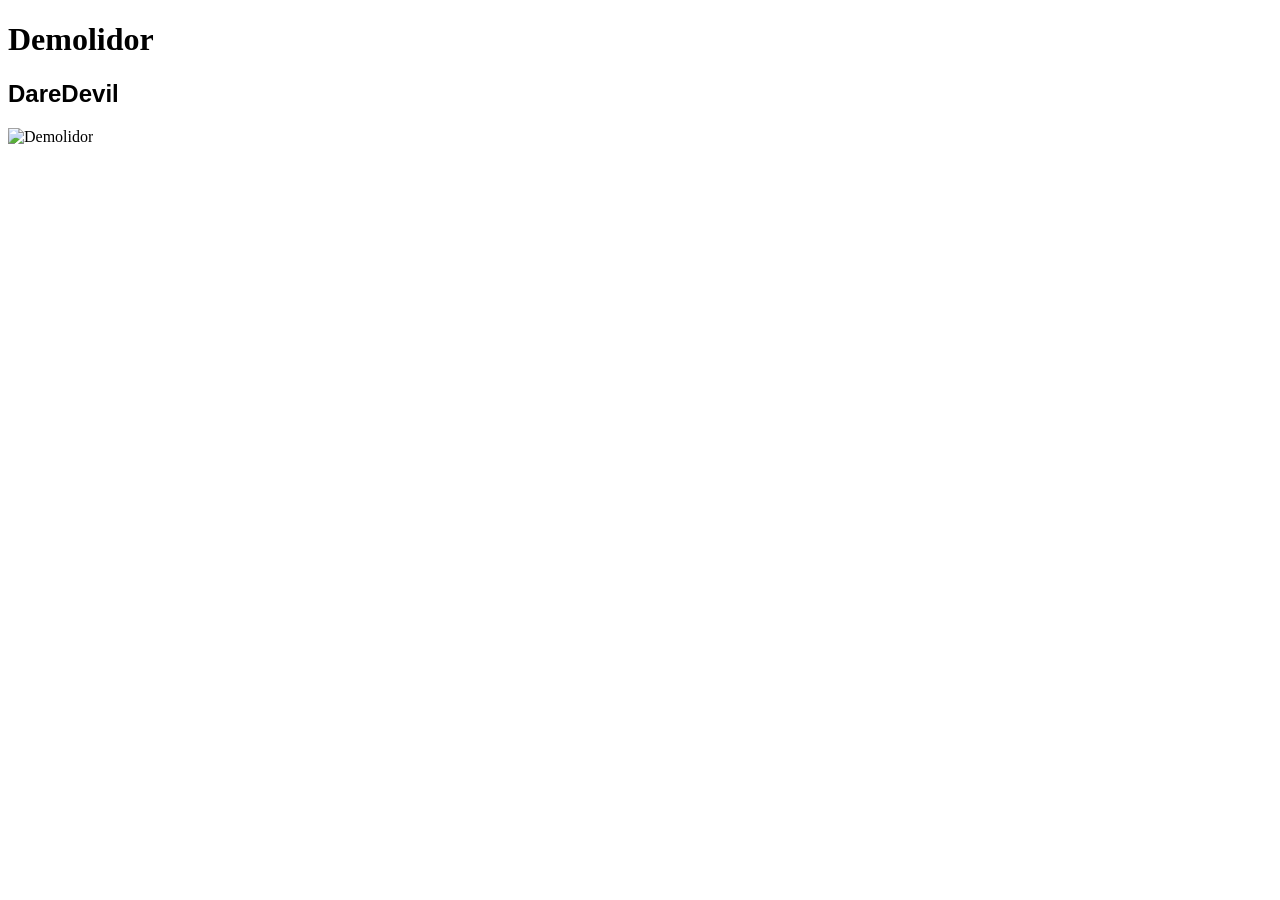
==== HTML/site_demolidor.html @ 3a009c48 "Create site_demolidor.html" ====
<!DOCTYPE html>
<html lang="en">
<head>
    <meta charset="UTF-8">
    <meta name="viewport" content="width=device-width, initial-scale=1.0">
    <link rel="stylesheet" href="Style.css">
    <title>Marvel</title>
</head>
<body>
   <h1>Demolidor</h1> 
   <h2 style="font-family: Arial;"><strong>DareDevil</strong></h2>
   <img src="https://ovicio.com.br/wp-content/uploads/2026/04/20260408-matt-murdock-exibindo-traje-preto-do-demolidor-no-mcu-555x555.webp" alt="Demolidor">
   
</body>
</html>
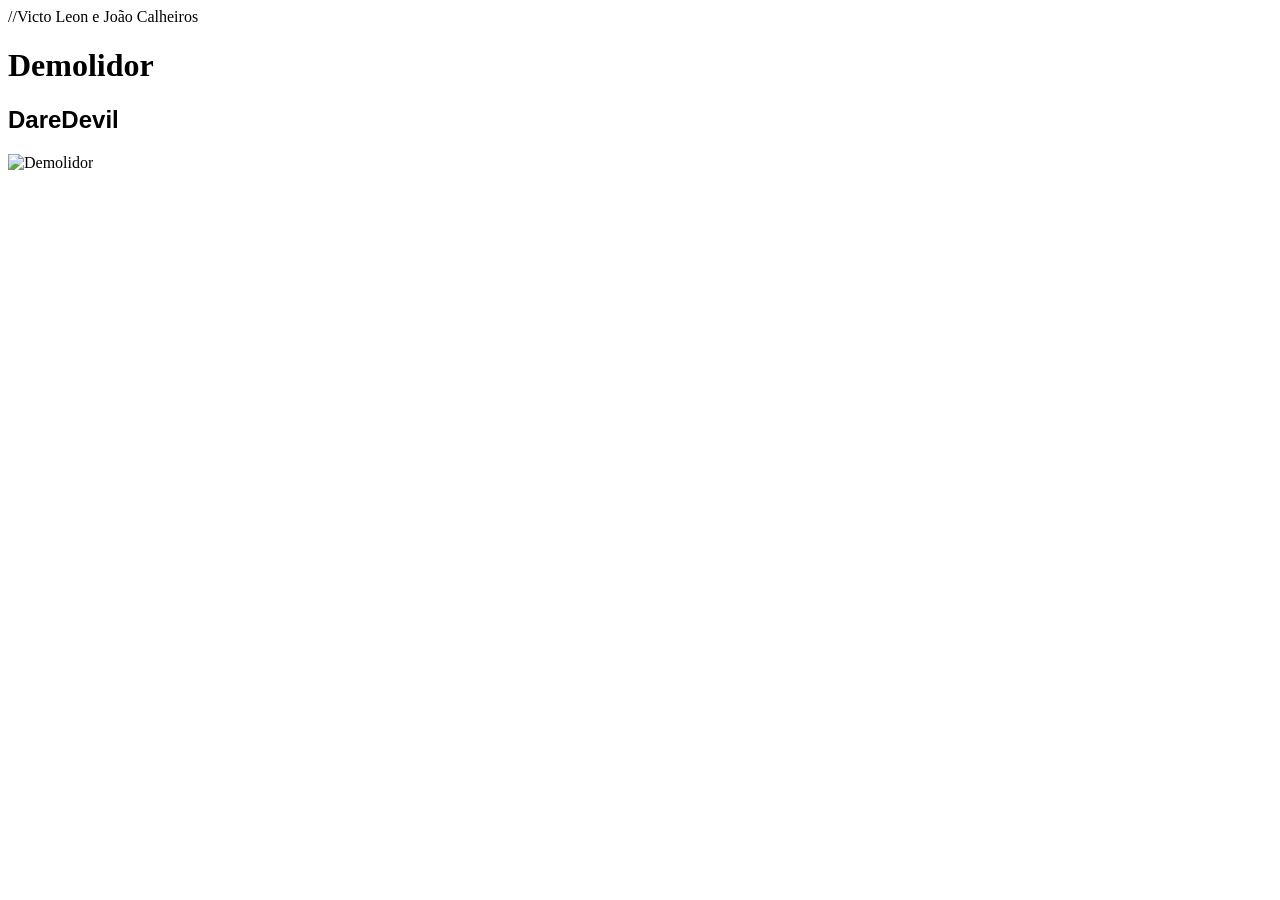
==== commit 78759e36: "Update site_demolidor.html" ====
--- a/HTML/site_demolidor.html
+++ b/HTML/site_demolidor.html
@@ -7,6 +7,7 @@
     <title>Marvel</title>
 </head>
 <body>
+    //Victo Leon e João Calheiros
    <h1>Demolidor</h1> 
    <h2 style="font-family: Arial;"><strong>DareDevil</strong></h2>
    <img src="https://ovicio.com.br/wp-content/uploads/2026/04/20260408-matt-murdock-exibindo-traje-preto-do-demolidor-no-mcu-555x555.webp" alt="Demolidor">
